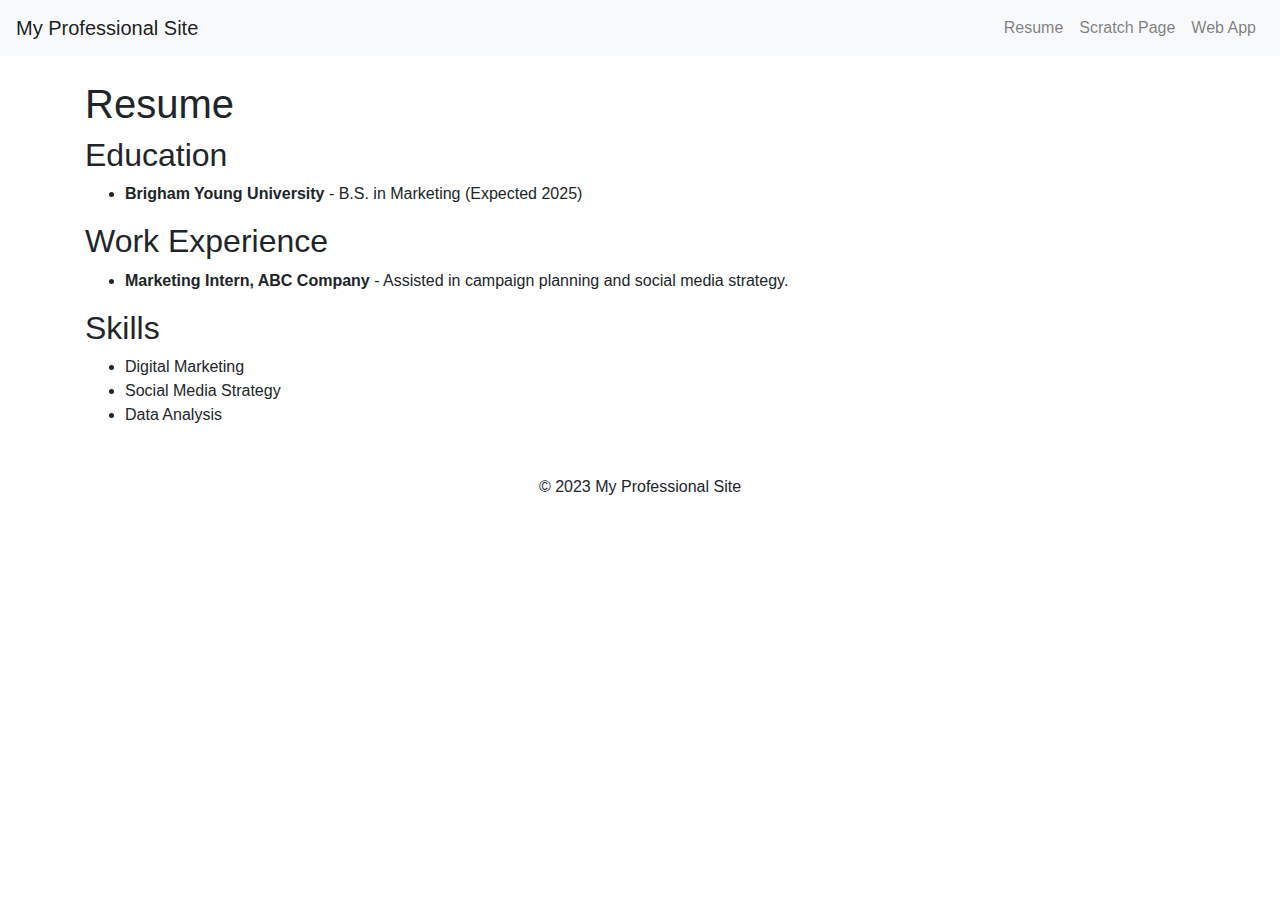
==== index.html @ 48e3bf27 "Add files via upload" ====
<!DOCTYPE html>
<html lang="en">
<head>
  <meta charset="UTF-8">
  <title>My Professional Site</title>
  <!-- Bootstrap CSS CDN -->
  <link rel="stylesheet" href="https://stackpath.bootstrapcdn.com/bootstrap/4.5.2/css/bootstrap.min.css">
  <!-- Custom CSS -->
  <link rel="stylesheet" href="css/styles.css">
</head>
<body>
  <!-- Navigation Bar -->
  <nav class="navbar navbar-expand-lg navbar-light bg-light">
    <a class="navbar-brand" href="#">My Professional Site</a>
    <div class="collapse navbar-collapse">
      <ul class="navbar-nav ml-auto">
        <li class="nav-item"><a class="nav-link" href="#resume">Resume</a></li>
        <li class="nav-item"><a class="nav-link" href="scratch.html">Scratch Page</a></li>
        <li class="nav-item"><a class="nav-link" href="webapp.html">Web App</a></li>
      </ul>
    </div>
  </nav>
  
  <!-- Main Content Container -->
  <div class="container mt-4">
    <!-- Resume Section -->
    <section id="resume">
      <h1>Resume</h1>
      <h2>Education</h2>
      <ul>
        <li><strong>Brigham Young University</strong> - B.S. in Marketing (Expected 2025)</li>
      </ul>
      <h2>Work Experience</h2>
      <ul>
        <li><strong>Marketing Intern, ABC Company</strong> - Assisted in campaign planning and social media strategy.</li>
      </ul>
      <h2>Skills</h2>
      <ul>
        <li>Digital Marketing</li>
        <li>Social Media Strategy</li>
        <li>Data Analysis</li>
      </ul>
    </section>
  </div>
  
  <!-- Footer -->
  <footer class="text-center mt-5">
    <p>&copy; 2023 My Professional Site</p>
  </footer>
</body>
</html>
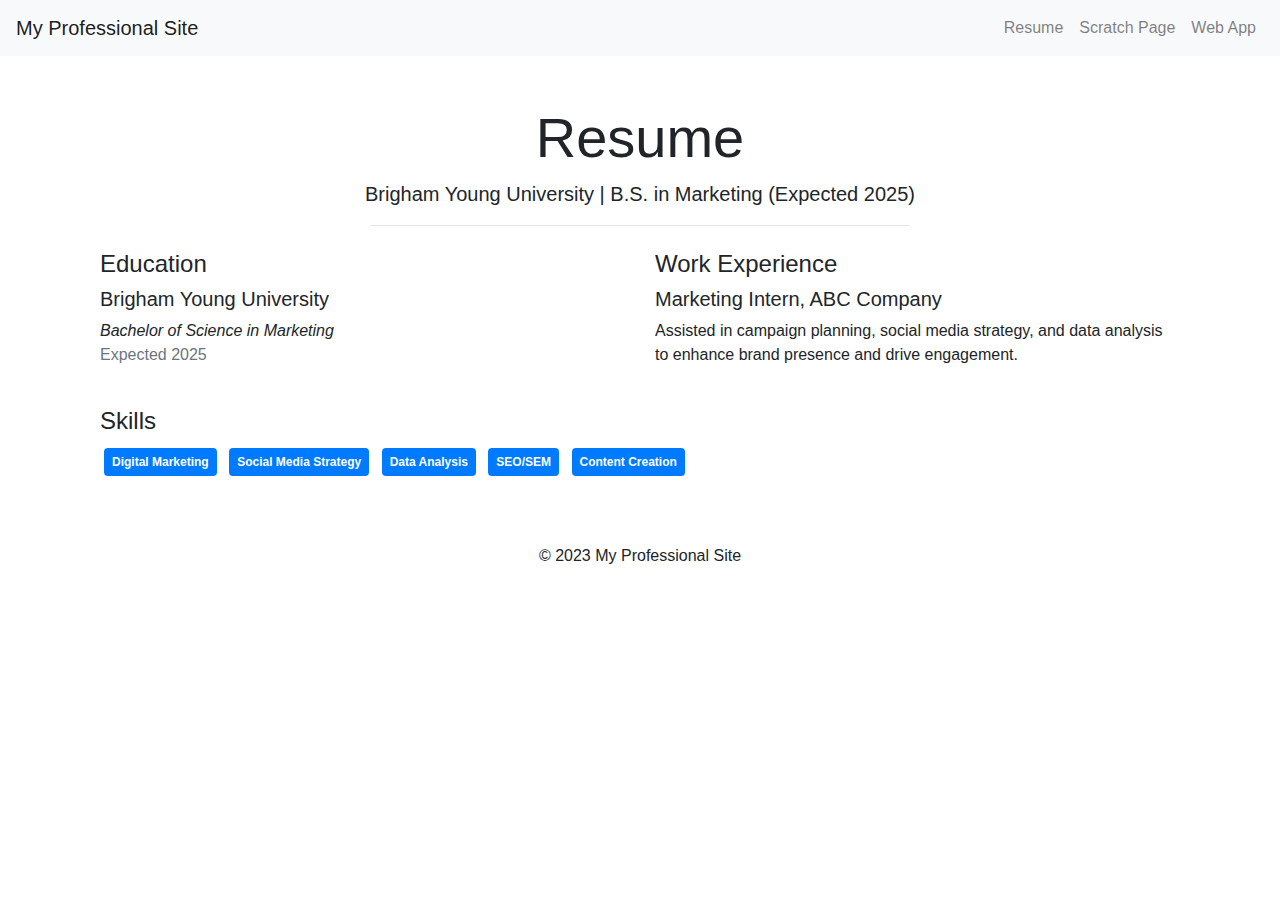
==== commit 41d65545: "Update index.html" ====
--- a/index.html
+++ b/index.html
@@ -23,24 +23,48 @@
   
   <!-- Main Content Container -->
   <div class="container mt-4">
-    <!-- Resume Section -->
-    <section id="resume">
-      <h1>Resume</h1>
-      <h2>Education</h2>
-      <ul>
-        <li><strong>Brigham Young University</strong> - B.S. in Marketing (Expected 2025)</li>
+   <!-- Resume Section -->
+<section id="resume" class="container mt-5">
+  <header class="text-center mb-4">
+    <h1 class="display-4">Resume</h1>
+    <p class="lead">Brigham Young University | B.S. in Marketing (Expected 2025)</p>
+    <hr class="w-50 mx-auto">
+  </header>
+  
+  <div class="row">
+    <!-- Education -->
+    <div class="col-md-6">
+      <h2 class="h4">Education</h2>
+      <div class="resume-item mb-3">
+        <h3 class="h5">Brigham Young University</h3>
+        <p class="mb-0"><em>Bachelor of Science in Marketing</em></p>
+        <p class="text-muted">Expected 2025</p>
+      </div>
+    </div>
+    <!-- Work Experience -->
+    <div class="col-md-6">
+      <h2 class="h4">Work Experience</h2>
+      <div class="resume-item mb-3">
+        <h3 class="h5">Marketing Intern, ABC Company</h3>
+        <p>Assisted in campaign planning, social media strategy, and data analysis to enhance brand presence and drive engagement.</p>
+      </div>
+    </div>
+  </div>
+  
+  <!-- Skills -->
+  <div class="row mt-4">
+    <div class="col">
+      <h2 class="h4">Skills</h2>
+      <ul class="list-inline">
+        <li class="list-inline-item badge badge-primary p-2 m-1">Digital Marketing</li>
+        <li class="list-inline-item badge badge-primary p-2 m-1">Social Media Strategy</li>
+        <li class="list-inline-item badge badge-primary p-2 m-1">Data Analysis</li>
+        <li class="list-inline-item badge badge-primary p-2 m-1">SEO/SEM</li>
+        <li class="list-inline-item badge badge-primary p-2 m-1">Content Creation</li>
       </ul>
-      <h2>Work Experience</h2>
-      <ul>
-        <li><strong>Marketing Intern, ABC Company</strong> - Assisted in campaign planning and social media strategy.</li>
-      </ul>
-      <h2>Skills</h2>
-      <ul>
-        <li>Digital Marketing</li>
-        <li>Social Media Strategy</li>
-        <li>Data Analysis</li>
-      </ul>
-    </section>
+    </div>
+  </div>
+</section>
   </div>
   
   <!-- Footer -->
@@ -48,4 +72,4 @@
     <p>&copy; 2023 My Professional Site</p>
   </footer>
 </body>
-</html>+</html>
